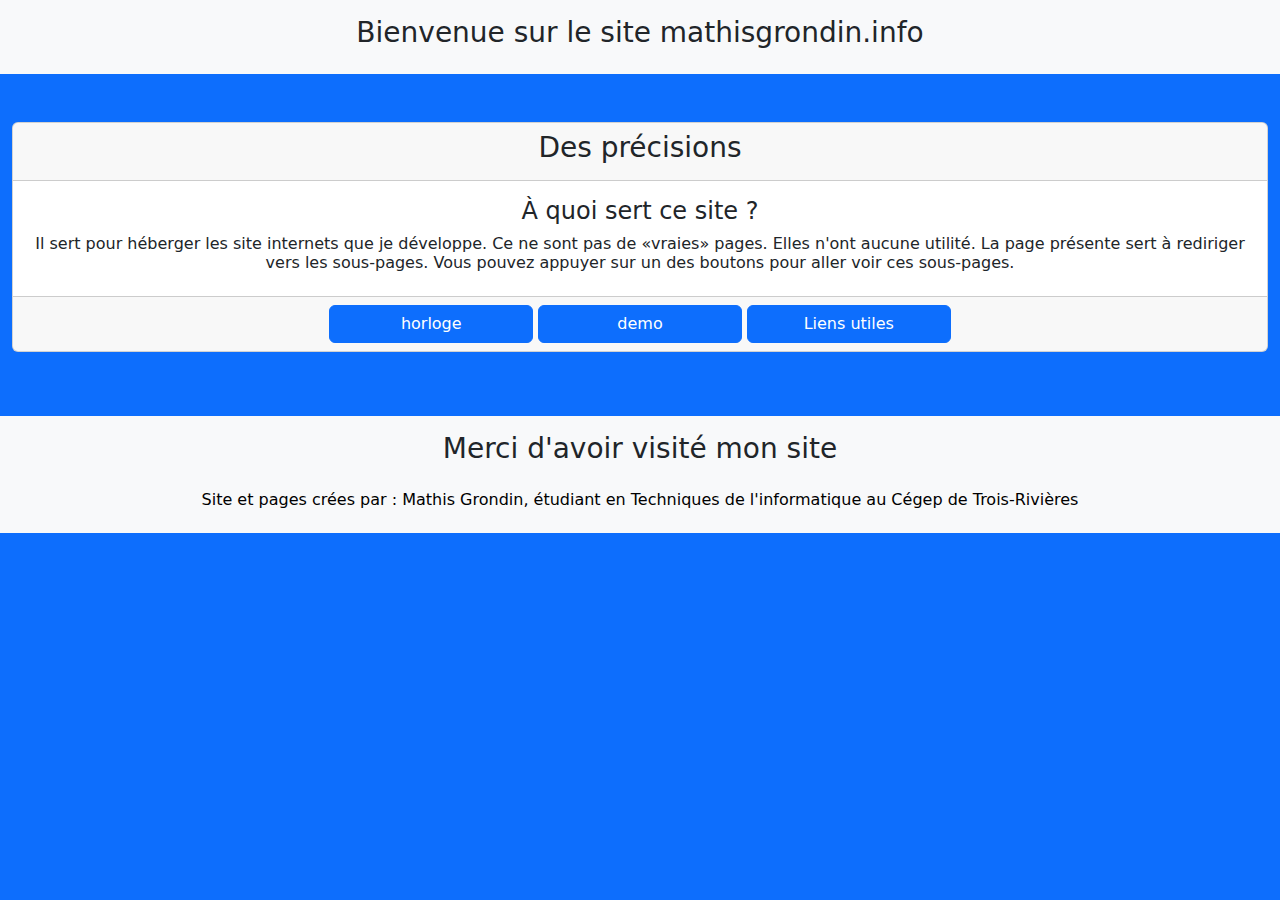
==== index.html @ 4aed418a "rien" ====
<!DOCTYPE html>
<html lang="fr-ca">
<head>
    <meta charset="UTF-8">
    <meta http-equiv="X-UA-Compatible" content="IE=edge">
    <meta name="viewport" content="width=device-width, initial-scale=1.0">
    <link rel="stylesheet" href="css/bootstrap.css">
    <link rel="stylesheet" href="css/styleAttente.css">
    <title>Mathis Grondin - Accueil</title>
</head>
<body class="bg-primary">
    <div class="container-fluid">
        <div class="row">
            <div class="col-xl-12 bg-light">
                <h3 class="text-center text-dark py-3">Bienvenue sur le site mathisgrondin.info</h3>
            </div>
        </div>
        <div class="row text-center">
            <div class="col-xl-12 mb-3">
                <div class="card my-5">
                    <div class="card-header">
                        <h3>Des précisions</h3>
                    </div>
                    <div class="card-body">
                        <div class="card-title">
                            <h4>À quoi sert ce site ? </h4>
                        </div>
                        <h6>Il sert pour héberger les site internets que je développe. Ce ne sont pas de «vraies» pages. Elles n'ont aucune utilité. La page présente sert à rediriger vers les sous-pages. Vous pouvez appuyer sur un des boutons pour aller voir ces sous-pages.</h6>
                    </div>
                    <div class="card-footer">
                        <a class="col-xl-2 btn btn-primary" href="horloge.html">horloge</a>
                        <a href="demo.html" class="btn btn-primary col-xl-2">demo</a>
                        <a href="hub.html" class="btn btn-primary col-xl-2">Liens utiles</a>
                    </div>
                </div>
            </div>
        </div>
        <footer class="row">
            <div class="col-xl-12 bg-light">
                <h3 class="text-center text-dark pt-3">Merci d'avoir visité mon site</h3>
                <h6 class="text-center text-body-emphasis py-3">Site et pages crées par : Mathis Grondin, étudiant en Techniques de l'informatique au  Cégep de Trois-Rivières</h6>

            </div>
        </footer>
    </div>
    <script src="js/bootstrap.js"></script>
    <script src="js/jsAttente.js"></script>
</body>
</html>
---- css/styleAttente.css ----
.bg-bleu{
    background-color: blue;
}
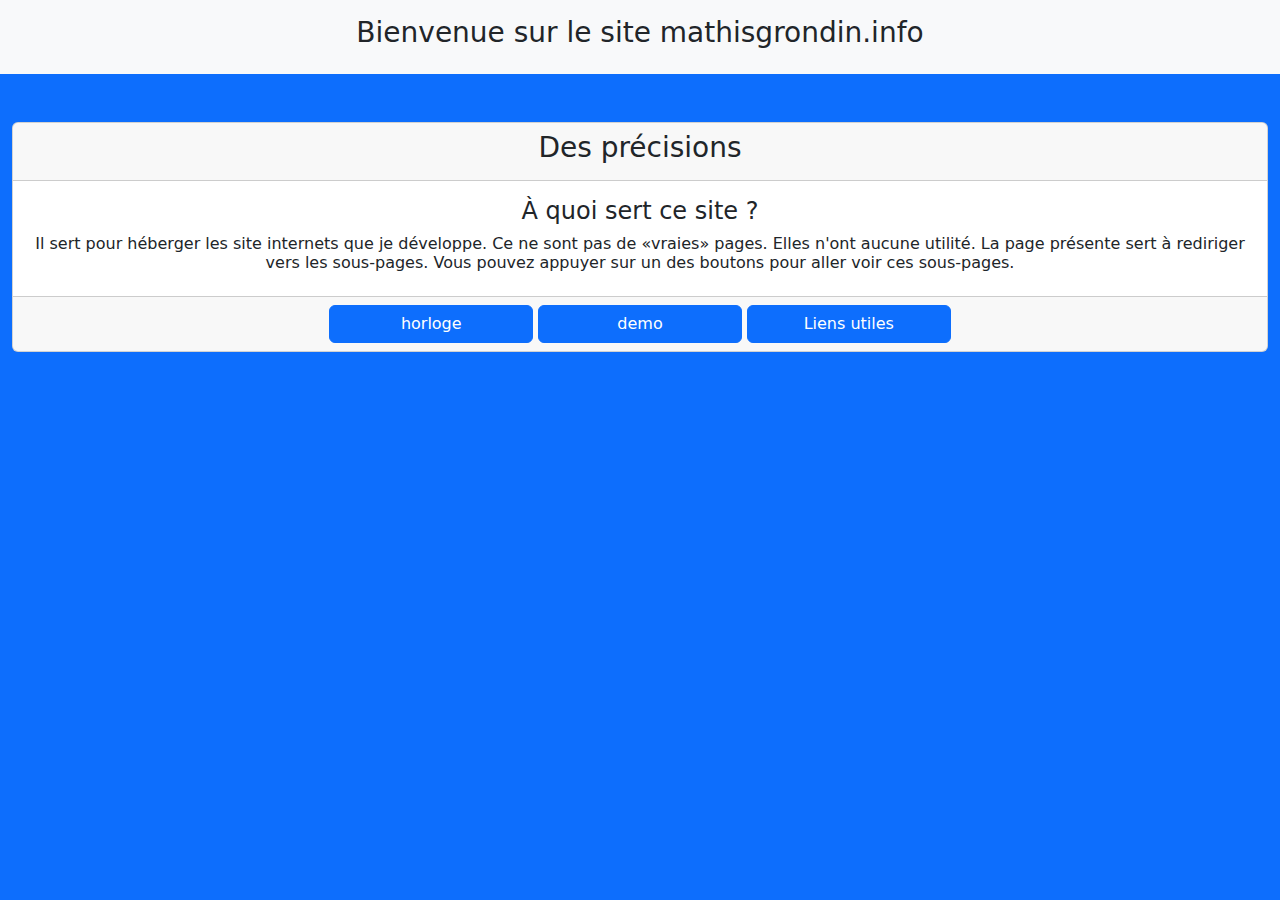
==== commit 7cd1e311: "mineurs changements" ====
--- a/index.html
+++ b/index.html
@@ -6,6 +6,7 @@
     <meta name="viewport" content="width=device-width, initial-scale=1.0">
     <link rel="stylesheet" href="css/bootstrap.css">
     <link rel="stylesheet" href="css/styleAttente.css">
+    <link rel="icon" href="img/favicon.png">
     <title>Mathis Grondin - Accueil</title>
 </head>
 <body class="bg-primary">
@@ -35,14 +36,8 @@
                 </div>
             </div>
         </div>
-        <footer class="row">
-            <div class="col-xl-12 bg-light">
-                <h3 class="text-center text-dark pt-3">Merci d'avoir visité mon site</h3>
-                <h6 class="text-center text-body-emphasis py-3">Site et pages crées par : Mathis Grondin, étudiant en Techniques de l'informatique au  Cégep de Trois-Rivières</h6>
+    </div>
 
-            </div>
-        </footer>
-    </div>
     <script src="js/bootstrap.js"></script>
     <script src="js/jsAttente.js"></script>
 </body>
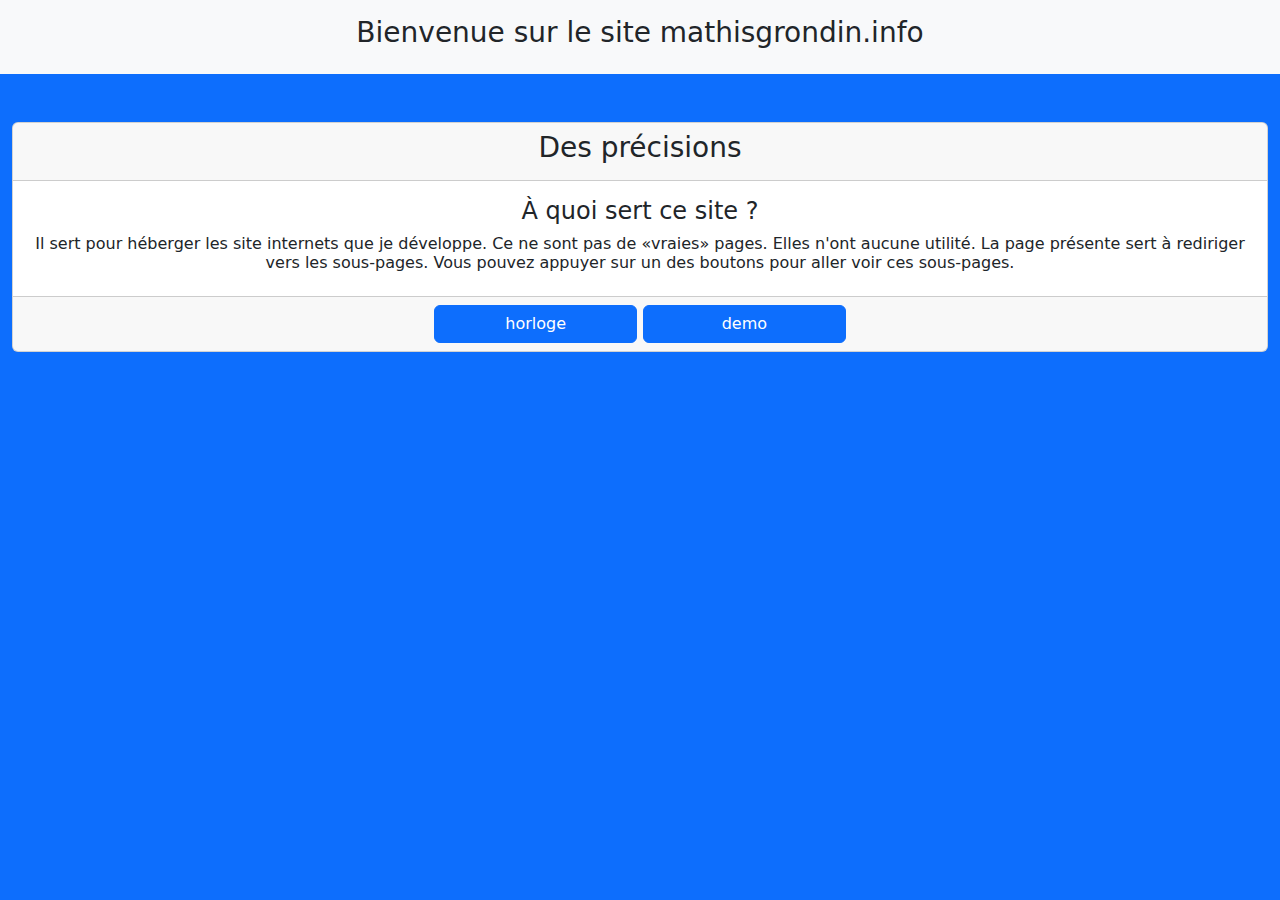
==== commit fbcd2821: "changements" ====
--- a/index.html
+++ b/index.html
@@ -6,8 +6,7 @@
     <meta name="viewport" content="width=device-width, initial-scale=1.0">
     <link rel="stylesheet" href="css/bootstrap.css">
     <link rel="stylesheet" href="css/styleAttente.css">
-    <link rel="icon" href="img/favicon.png">
-    <title>Mathis Grondin - Accueil</title>
+    <title>Attente</title>
 </head>
 <body class="bg-primary">
     <div class="container-fluid">
@@ -31,13 +30,11 @@
                     <div class="card-footer">
                         <a class="col-xl-2 btn btn-primary" href="horloge.html">horloge</a>
                         <a href="demo.html" class="btn btn-primary col-xl-2">demo</a>
-                        <a href="hub.html" class="btn btn-primary col-xl-2">Liens utiles</a>
                     </div>
                 </div>
             </div>
         </div>
     </div>
-
     <script src="js/bootstrap.js"></script>
     <script src="js/jsAttente.js"></script>
 </body>
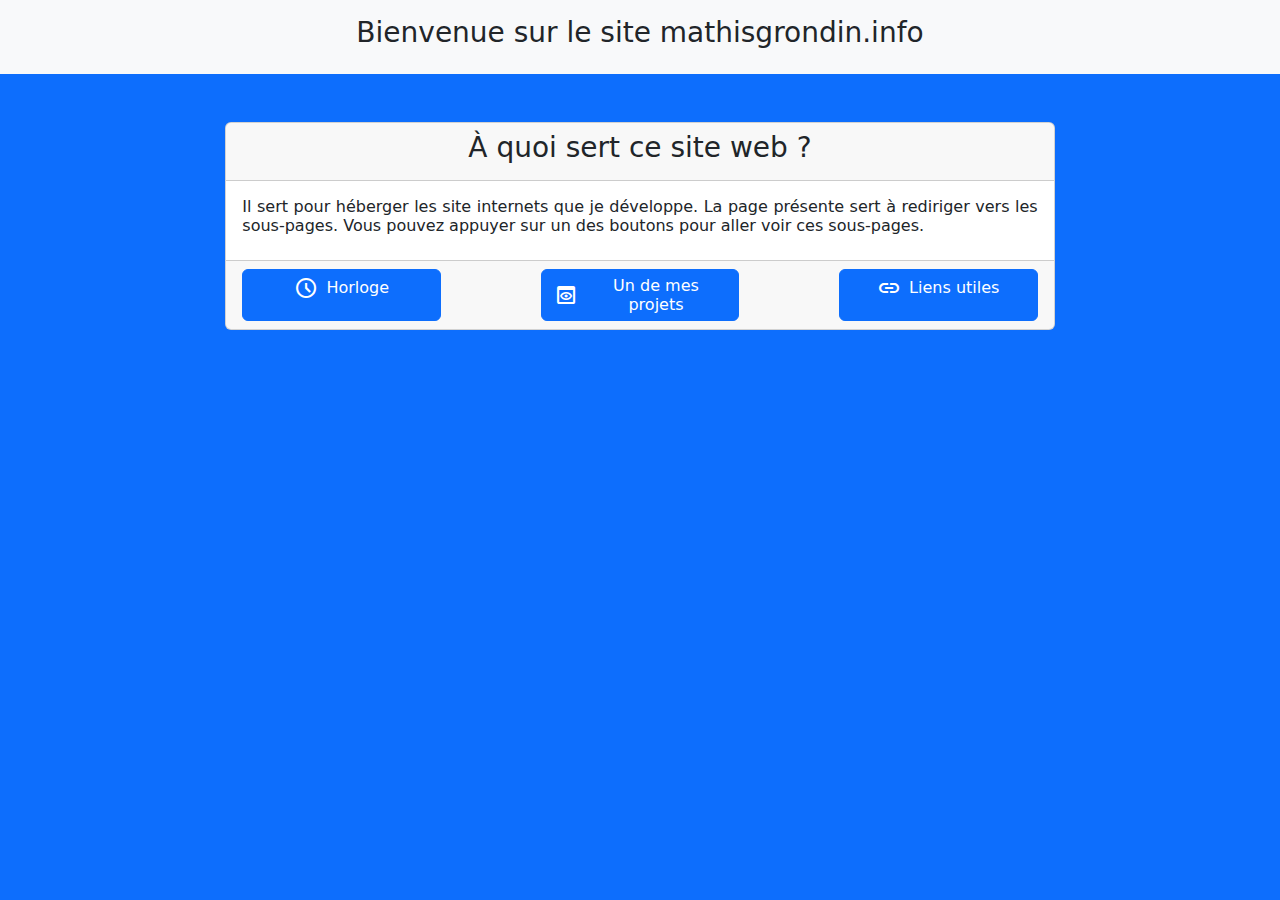
==== commit 63951b75: "chgements encore" ====
--- a/index.html
+++ b/index.html
@@ -4,6 +4,7 @@
     <meta charset="UTF-8">
     <meta http-equiv="X-UA-Compatible" content="IE=edge">
     <meta name="viewport" content="width=device-width, initial-scale=1.0">
+    <link rel="stylesheet" href="https://fonts.googleapis.com/css2?family=Material+Symbols+Outlined:opsz,wght,FILL,GRAD@20..48,100..700,0..1,-50..200" />
     <link rel="stylesheet" href="css/bootstrap.css">
     <link rel="stylesheet" href="css/styleAttente.css">
     <title>Attente</title>
@@ -16,23 +17,40 @@
             </div>
         </div>
         <div class="row text-center">
-            <div class="col-xl-12 mb-3">
+            <div class="offset col-xl-2"></div>
+            <div class="col-xl-8 mb-3">
                 <div class="card my-5">
                     <div class="card-header">
-                        <h3>Des précisions</h3>
+                        <h3>À quoi sert ce site web ? </h3>
                     </div>
                     <div class="card-body">
-                        <div class="card-title">
-                            <h4>À quoi sert ce site ? </h4>
-                        </div>
-                        <h6>Il sert pour héberger les site internets que je développe. Ce ne sont pas de «vraies» pages. Elles n'ont aucune utilité. La page présente sert à rediriger vers les sous-pages. Vous pouvez appuyer sur un des boutons pour aller voir ces sous-pages.</h6>
+                        <h6>Il sert pour héberger les site internets que je développe. La page présente sert à rediriger vers les sous-pages. Vous pouvez appuyer sur un des boutons pour aller voir ces sous-pages.</h6>
                     </div>
-                    <div class="card-footer">
-                        <a class="col-xl-2 btn btn-primary" href="horloge.html">horloge</a>
-                        <a href="demo.html" class="btn btn-primary col-xl-2">demo</a>
+                    <div class="card-footer d-flex flex-row justify-content-between">
+                        <a class="col-xl-3 btn btn-primary" href="horloge.html">
+                            <div class="d-flex align-items-center justify-content-center flex-row">
+                                <span class="material-symbols-outlined me-2 fs-4">schedule</span>
+                                <h4 class="fs-6">Horloge</h4>
+                            </div>
+                        </a>
+                        <div class="offset col-xl-1"></div>
+                        <a href="demo.html" class="btn btn-primary col-xl-3">
+                            <div class="d-flex align-items-center justify-content-center flex-row">
+                                <span class="material-symbols-outlined me-2 fs-4">preview</span>
+                                <h4 class="fs-6">Un de mes projets</h4>
+                            </div>
+                        </a>
+                        <div class="offset col-xl-1"></div>
+                        <a href="hub.html" class="btn btn-primary col-xl-3">
+                            <div class="d-flex align-items-center justify-content-center flex-row">
+                                <span class="material-symbols-outlined me-2 fs-4">link</span>
+                                <h4 class="fs-6">Liens utiles</h4>
+                            </div>
+                        </a>
                     </div>
                 </div>
             </div>
+            <div class="offset col-xl-2"></div>
         </div>
     </div>
     <script src="js/bootstrap.js"></script>
--- a/css/styleAttente.css
+++ b/css/styleAttente.css
@@ -1,3 +1,14 @@
 .bg-bleu{
     background-color: blue;
+}
+
+.card-body{
+    text-align: justify;
+}
+
+.card-footer h4{
+    text-align: center;
+    display: block;
+    margin : 0;
+    padding: 0;
 }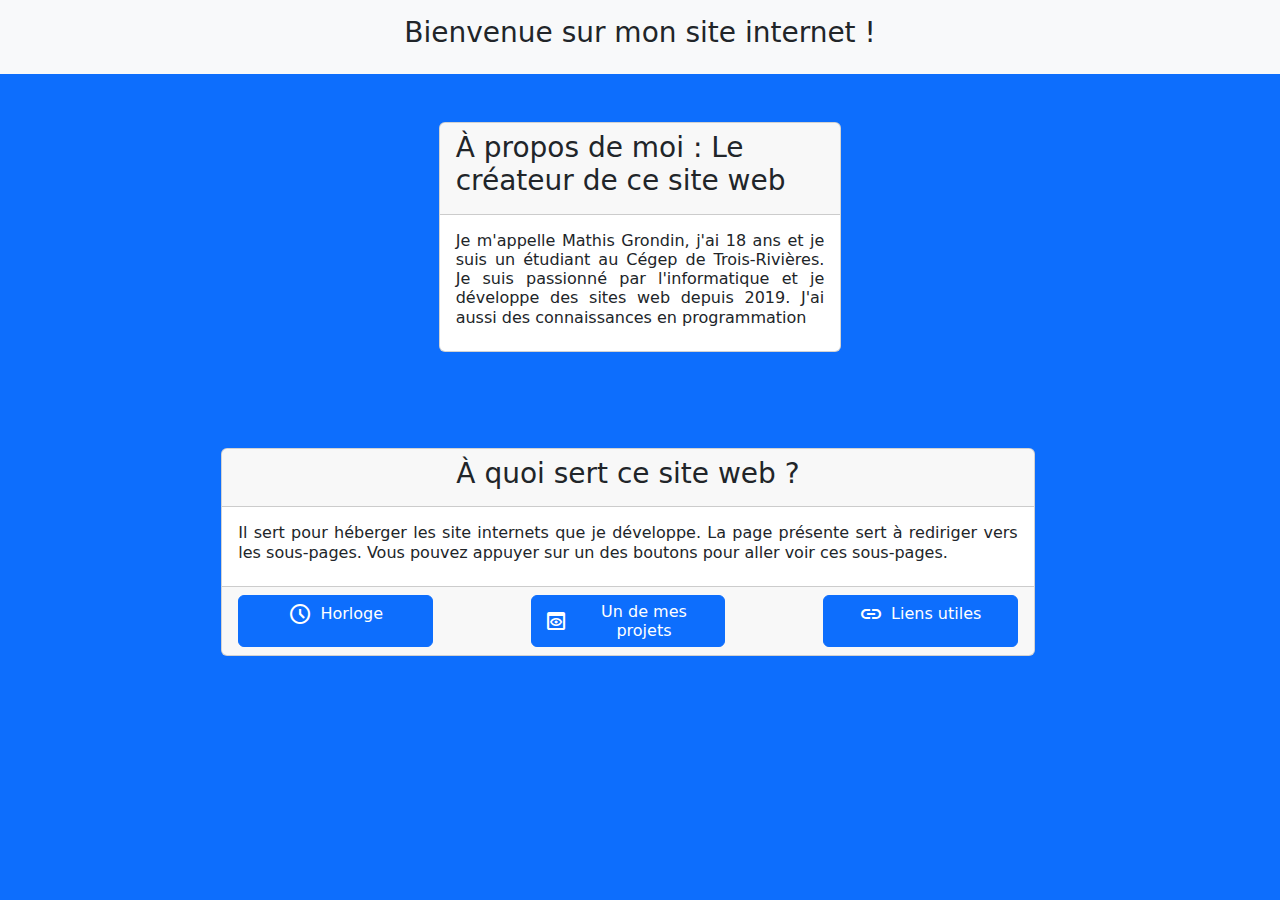
==== commit d7e2d791: "chagement de la page CV" ====
--- a/index.html
+++ b/index.html
@@ -7,14 +7,28 @@
     <link rel="stylesheet" href="https://fonts.googleapis.com/css2?family=Material+Symbols+Outlined:opsz,wght,FILL,GRAD@20..48,100..700,0..1,-50..200" />
     <link rel="stylesheet" href="css/bootstrap.css">
     <link rel="stylesheet" href="css/styleAttente.css">
-    <title>Attente</title>
+    <link rel="icon" href="img/favicon.png">
+    <title>Mathis Grondin - Accueil</title>
 </head>
 <body class="bg-primary">
     <div class="container-fluid">
         <div class="row">
             <div class="col-xl-12 bg-light">
-                <h3 class="text-center text-dark py-3">Bienvenue sur le site mathisgrondin.info</h3>
+                <h3 class="text-center text-dark py-3">Bienvenue sur mon site internet !</h3>
             </div>
+        </div>
+        <div class="row">
+            <div class="offset col-xl-4 col-lg-3 col-md-2 col-sm-1 col-0"></div>
+            <div class="col-xl-4 col-lg-6 col-md-8 col-sm-10 col-12">
+                <div class="card my-5">
+                    <div class="card-header">
+                        <h3>À propos de moi : Le créateur de ce site web</h3>
+                    </div>
+                    <div class="card-body">
+                        <h6>Je m'appelle Mathis Grondin, j'ai 18 ans et je suis un étudiant au Cégep de Trois-Rivières. Je suis passionné par l'informatique et je développe des sites web depuis 2019. J'ai aussi des connaissances en programmation</h6>
+                    </div>
+                </div>
+            <div class="offset col-xl-4 col-lg-3 col-md-2 col-sm-1 col-0"></div>
         </div>
         <div class="row text-center">
             <div class="offset col-xl-2"></div>
@@ -53,6 +67,7 @@
             <div class="offset col-xl-2"></div>
         </div>
     </div>
+
     <script src="js/bootstrap.js"></script>
     <script src="js/jsAttente.js"></script>
 </body>
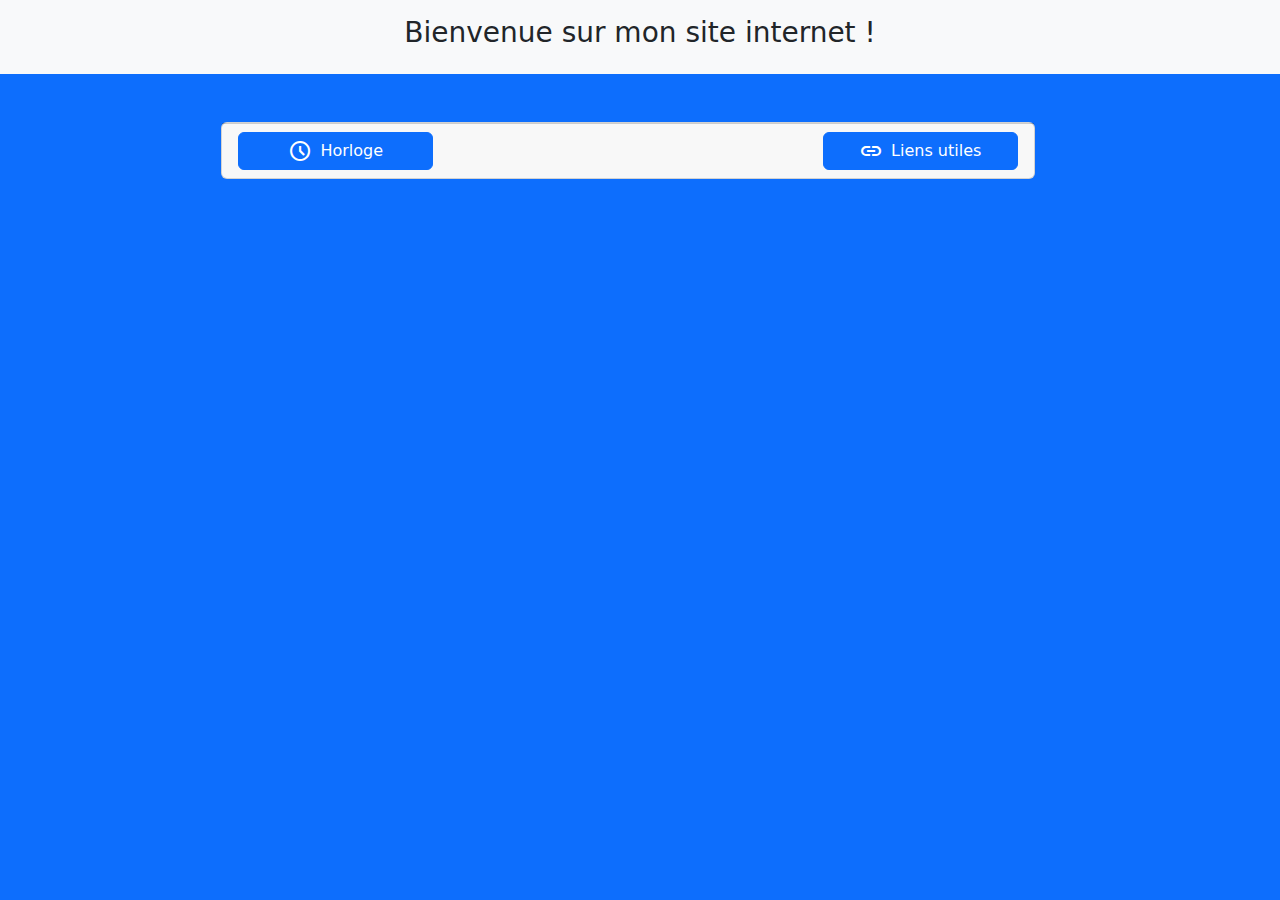
==== commit 5a9d2ab0: "Update index.html" ====
--- a/index.html
+++ b/index.html
@@ -20,26 +20,12 @@
         <div class="row">
             <div class="offset col-xl-4 col-lg-3 col-md-2 col-sm-1 col-0"></div>
             <div class="col-xl-4 col-lg-6 col-md-8 col-sm-10 col-12">
-                <div class="card my-5">
-                    <div class="card-header">
-                        <h3>À propos de moi : Le créateur de ce site web</h3>
-                    </div>
-                    <div class="card-body">
-                        <h6>Je m'appelle Mathis Grondin, j'ai 18 ans et je suis un étudiant au Cégep de Trois-Rivières. Je suis passionné par l'informatique et je développe des sites web depuis 2019. J'ai aussi des connaissances en programmation</h6>
-                    </div>
-                </div>
             <div class="offset col-xl-4 col-lg-3 col-md-2 col-sm-1 col-0"></div>
         </div>
         <div class="row text-center">
             <div class="offset col-xl-2"></div>
             <div class="col-xl-8 mb-3">
                 <div class="card my-5">
-                    <div class="card-header">
-                        <h3>À quoi sert ce site web ? </h3>
-                    </div>
-                    <div class="card-body">
-                        <h6>Il sert pour héberger les site internets que je développe. La page présente sert à rediriger vers les sous-pages. Vous pouvez appuyer sur un des boutons pour aller voir ces sous-pages.</h6>
-                    </div>
                     <div class="card-footer d-flex flex-row justify-content-between">
                         <a class="col-xl-3 btn btn-primary" href="horloge.html">
                             <div class="d-flex align-items-center justify-content-center flex-row">
@@ -48,12 +34,6 @@
                             </div>
                         </a>
                         <div class="offset col-xl-1"></div>
-                        <a href="demo.html" class="btn btn-primary col-xl-3">
-                            <div class="d-flex align-items-center justify-content-center flex-row">
-                                <span class="material-symbols-outlined me-2 fs-4">preview</span>
-                                <h4 class="fs-6">Un de mes projets</h4>
-                            </div>
-                        </a>
                         <div class="offset col-xl-1"></div>
                         <a href="hub.html" class="btn btn-primary col-xl-3">
                             <div class="d-flex align-items-center justify-content-center flex-row">
@@ -71,4 +51,4 @@
     <script src="js/bootstrap.js"></script>
     <script src="js/jsAttente.js"></script>
 </body>
-</html>+</html>
